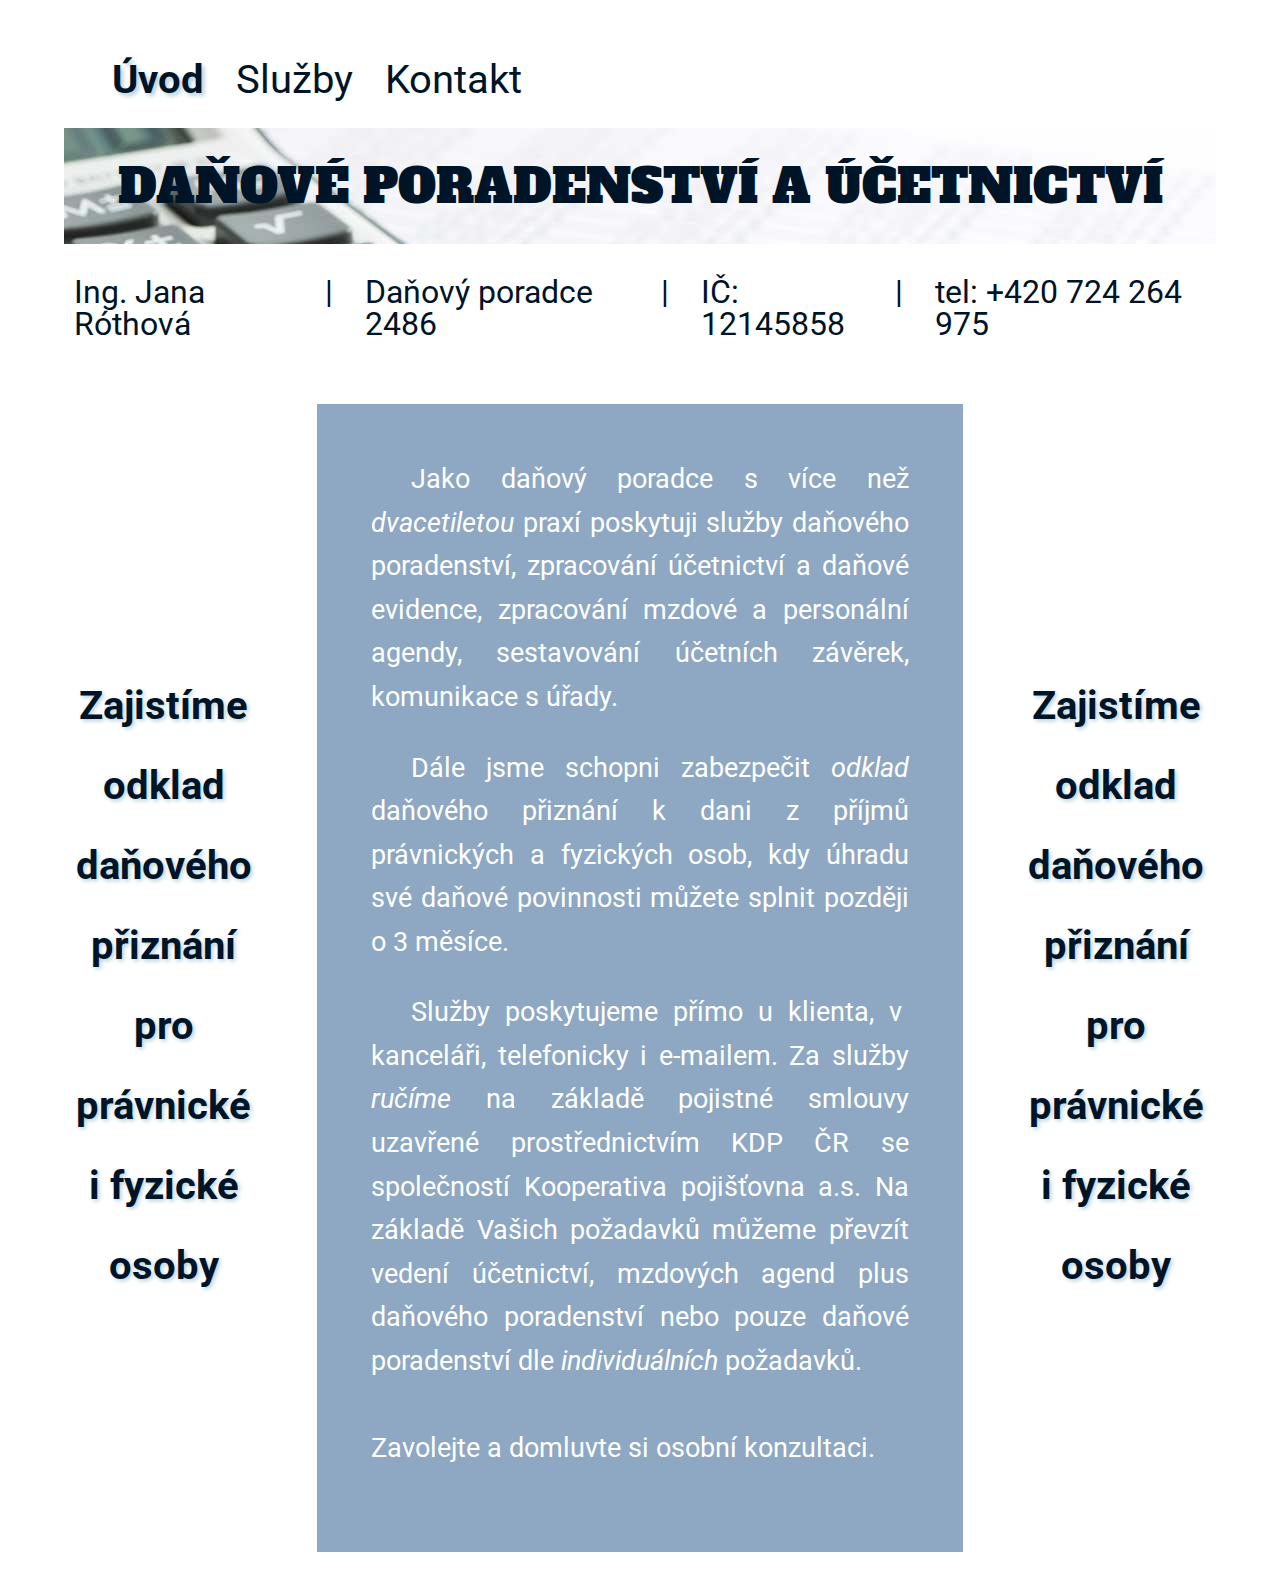
==== index.html @ 4e67e33f "aside change" ====
<!DOCTYPE html>
<html>
  <head>
    <meta charset="utf-8">
    <meta name="viewport" content="width=device-width, initial-scale=1.0">
    <link rel="stylesheet" type="text/css" href="css/reset.css" />
    <link rel="stylesheet" type="text/css" href="css/style.css" />
    <link href="https://fonts.googleapis.com/css?family=Alfa+Slab+One|Roboto&display=swap" rel="stylesheet">
    <title>DAŇOVÉ PORADENSTVÍ A ÚČETNICTVÍ</title>
  </head>
      <body>
          
            <nav class="pictures">

              <div class="pictureClick">
                
              <!-- <img src="images/picture1.png" alt="calculator"> -->
              <a class="navitem onpage" href="index.html">Úvod</a>
              </div>

              <div class="pictureClick">

                <!-- <img src="images/picture4.png" alt="calculator"> -->
                <a class="navitem" href="sluzby.html">Služby</a>
  
              </div>

                <div class="pictureClick">
                  <!-- <img src="images/picture3.png" alt="calculator"> -->
                  <a class="navitem" href="kontakt.html">Kontakt</a>
  
                </div>
     
            </nav> 

            <div class="wrapper">

            <div class="flex_h1">
            <h1>Daňové poradenství a účetnictví
            </h1>
            </div>

          <header class="header">

            Ing. Jana Róthová 
            <span class="ver_line">&#124;</span> 
            Daňový poradce 2486<span class="ver_line">&#124;</span>
            IČ: 12145858
            <span class="ver_line">&#124;</span>
            <span class="nonactiveNumber">tel: +420 724 264 975</span>
            <a class="activeNumber" href="tel:+420724264975">tel:+420724264975</a>
            
            

          </header>

          <article class="main">
            <p>Jako daňový poradce s více než <span class="bold_words">dvacetiletou</span> praxí poskytuji služby daňového poradenství,
                zpracování účetnictví a daňové evidence, zpracování mzdové a personální agendy,
                sestavování účetních závěrek, komunikace s úřady.
              </p>
              <p>
                Dále jsme schopni zabezpečit <span class="bold_words">odklad</span>
                daňového přiznání k dani z příjmů právnických a fyzických osob, kdy úhradu své daňové
                povinnosti můžete splnit později o 3 měsíce.
              </p>
              <p>Služby poskytujeme přímo u klienta, v 
                kanceláři, telefonicky i e-mailem. Za služby <span class="bold_words">ručíme</span> na základě pojistné smlouvy uzavřené
                prostřednictvím KDP ČR se společností Kooperativa pojišťovna a.s. Na základě Vašich
                požadavků můžeme převzít vedení účetnictví, mzdových agend plus daňového poradenství
                nebo pouze daňové poradenství dle <span class="bold_words">individuálních</span> požadavků.
                <br><br>
                Zavolejte a domluvte si osobní konzultaci.
              </p>
          </article>
          <aside class="aside aside-1">Zajistíme odklad daňového přiznání pro právnické i fyzické osoby
          </aside>
          <aside class="aside aside-2">Zajistíme odklad daňového přiznání pro právnické i fyzické osoby
          </aside>

          <footer class="footer">
            <!-- <a class="navitem onpage" href="index.html">Úvod</a>
            <a class="navitem" href="sluzby.html">Služby</a>
            <a class="navitem" href="kontakt.html">Kontakt</a> -->
          </footer>
        </div>

      </body>
</html>
---- css/style.css ----
.activeNumber {
  display: none;
}
.nonactiveNumber{
  display: inherit;
}

.pictures {
  display: flex;
  flex-direction: row;
  justify-content: flex-start;
  padding-left: 5em;
  height: 6em;
}


.pictureClick {
  display: flex;
  justify-content: center;
  flex-flow: column;
  padding-right: 2em;
}

.wrapper {
  height: 100%;
  display: flex;
  flex-flow: row wrap;
  padding-left: 2em;
  padding-right: 2em;
}

.wrapper > * {
  padding: 10px;
  flex: 1 100%;
}
.flex_h1 {
  display: flex;
  justify-content: center;
  background-image: url(../images/background.jpg);

}

h1 {
  padding: 0.5em ;
  font-size: 3em;
  font-family: 'Alfa Slab One', cursive;
  color: #001427;
  text-transform: uppercase;
}
.header {
  display: flex;
  flex-flow: row;
  justify-content: flex-end;
  padding-top: 1em;
  font-size: 2em;
  color: #001427;
  padding-right: 0.5em;
  font-family: 'Roboto', sans-serif;
}
.service_par {
  text-indent: 0px;
}
.service_h1 {
  font-family: 'Roboto', sans-serif;
  font-weight: 900;
  font-size: 1.1em;
  text-indent: 0px;
  /* font-style: italic;
  color: black; */
}
#servicePoints {
  padding: 0em 1.2em 0em 1.2em;
}
.footer {
  font-family: 'Roboto', sans-serif;
  font-size: 0.7em;
  display: flex;
  justify-content: space-evenly;
  padding: 0.5em;

}
.ver_line {
  padding: 0 1em 0 1em;
}
a {
  text-decoration: none;
  color: #001427;
}
.onpage {
  color: #001427;
  text-shadow: 3px 3px 4px #B7D1DA;
  font-weight: bold;
  font-family: 'Roboto', sans-serif;
  font-size: 1.5em; 
}

.navitem {
  font-family: 'Roboto', sans-serif;
  font-size: 2.5em;
  opacity: 1;
}
.navitem:hover {
  opacity: 0.6
}
.main {
  text-align: justify;
  background-color: #8EA8C3;
  font-family: 'Roboto', sans-serif;
  line-height: 1.6;
  color: white;
  padding: 2em;
  font-size: 1.7em;
  border: 2em solid white;
  border-bottom: none;
}
#kontaktArticle {
  text-indent: 0px;
}
p {
  text-indent: 40px;
  padding-bottom: 1em;
}
.bold_words {
  font-style: italic;
}
.aside-1 {
  font-size: 2.5em;
  align-content: center;
  text-align: center;
  color: #001427;
  text-shadow: 2px 2px 4px #B7D1DA;
  font-family: 'Roboto', sans-serif;
  padding-top: 2em;
  line-height: 2;
  font-weight: bold;
}

.aside-2 {
  font-size: 2.5em;
  align-content: center;
  text-align: center;
  color: #001427;
  text-shadow: 2px 2px 4px #B7D1DA;
  font-family: 'Roboto', sans-serif;
  padding-top: 2em;
  line-height: 2;
  font-weight: bold;
}

form {
  padding-top: 1em;
  line-height: 1.5;
  /* box-sizing: border-box; */
  display: flex;
  flex-direction: column;
  justify-content: flex-start;
}
.odeslat {
  float: left;
  padding-top: 1em;
}
button[type=submit] {
  background-color: #23395B;
  color: white;
  padding: 12px 20px;
  border: none;
  border-radius: 10px;
  cursor: pointer;
  font-family: 'Roboto', sans-serif;
  font-size: 0.8em;
}
.row {
  display: flex;
  flex-direction: column;
  justify-content: flex-start;
}
.col-25 {
  width: 25%;
  font-size: 1em;
}

.col-75 {
  width: 100%;
  font-size: 1em;
  /* width: 32em; */
}
@media all and (min-width: 600px) {
  .aside { flex: 1 0 0; }
}



@media all and (min-width: 800px) {
  .main    { flex: 3 0px; }
  .aside-1 { order: 1; }
  .main    { order: 2; }
  .aside-2 { order: 3; }
  .footer  { order: 4; }
}

body {
  padding: 2em;
}

@media only screen and (max-width: 600px) {
  body {
    padding: 0em;
  }
  .nonactiveNumber {
    display: none;
  }
  .activeNumber {
    display: inherit;
  }

  .aside-1 {
    display: none;
  }
  .aside-2 {
    font-size: 2.5em;
    align-content: center;
    text-align: center;
    color: #001427;
    text-shadow: 2px 2px 4px #CBBAED;
    font-family: 'Roboto', sans-serif;
    padding-top: 1em;
    font-weight: bold;
  }
  
  .wrapper {
    height: 100%;
    display: flex;
    flex-flow: row wrap;
  }
  
  .wrapper > * {
    padding: 1px;
    flex: 1 100%;
  }

  .navitem {
    font-family: 'Roboto', sans-serif;
    font-size: 1em;
    opacity: 1;
  }
  .pictures {
    display: flex;
    flex-direction: row;
    justify-content: center;
    padding-left: 1em;
    height: 3em;
  }

  .pictureClick {
    display: flex;
    justify-content: center;
    flex-flow: column;
    padding-right: 1em;
  }

  .flex_h1 {
    display: flex;
    justify-content: center;
    background-image: url(../images/background.jpg);
  
  }

  h1 {
    font-size: 1.2em;
    font-family: 'Roboto', sans-serif;
    color: #001427;
    text-transform: uppercase;
    text-align: center;
    padding: 1em;
    font-weight: 900;
    line-height: 150%;

  }

  .ver_line {
    padding.0.5;
    color: white;
  }
  .header {
    display: flex;
    flex-flow: column;
    padding: 2.5em 0em 2.5em 0em;
    font-size: 0.8em;
    color: #001427;
    
    font-family: 'Roboto', sans-serif;
    
  }

  .main {
    text-align: justify;
    font-family: 'Roboto', sans-serif;
    line-height: 1.2;
    color: white;
    padding: 0.7em;
    font-size: 0.9em;
    border: none;
    font-weight: 400;
  
  }
  form {
    padding-top: 1em;
    line-height: 1.5;
    box-sizing: border-box;
  }
  
  .col-75 {
    float: left;
   
    font-size: 1em;
    width: 15em;
  }
  .aside-2 {
    font-size: 1.5em;
    align-content: center;
    text-align: center;
    color: #001427;
    text-shadow: 2px 2px 4px #CBBAED;
    font-family: 'Roboto', sans-serif;
    padding: 1em;
    line-height: 1;
    font-weight: bold;
  }
  #servicePoints {
    padding-left: 0em;
  }
  .footer {
    font-family: 'Roboto', sans-serif;
    font-size: 0.7em;
    display: flex;
    justify-content: space-evenly;
    padding-bottom: 2em;
  
  }
}
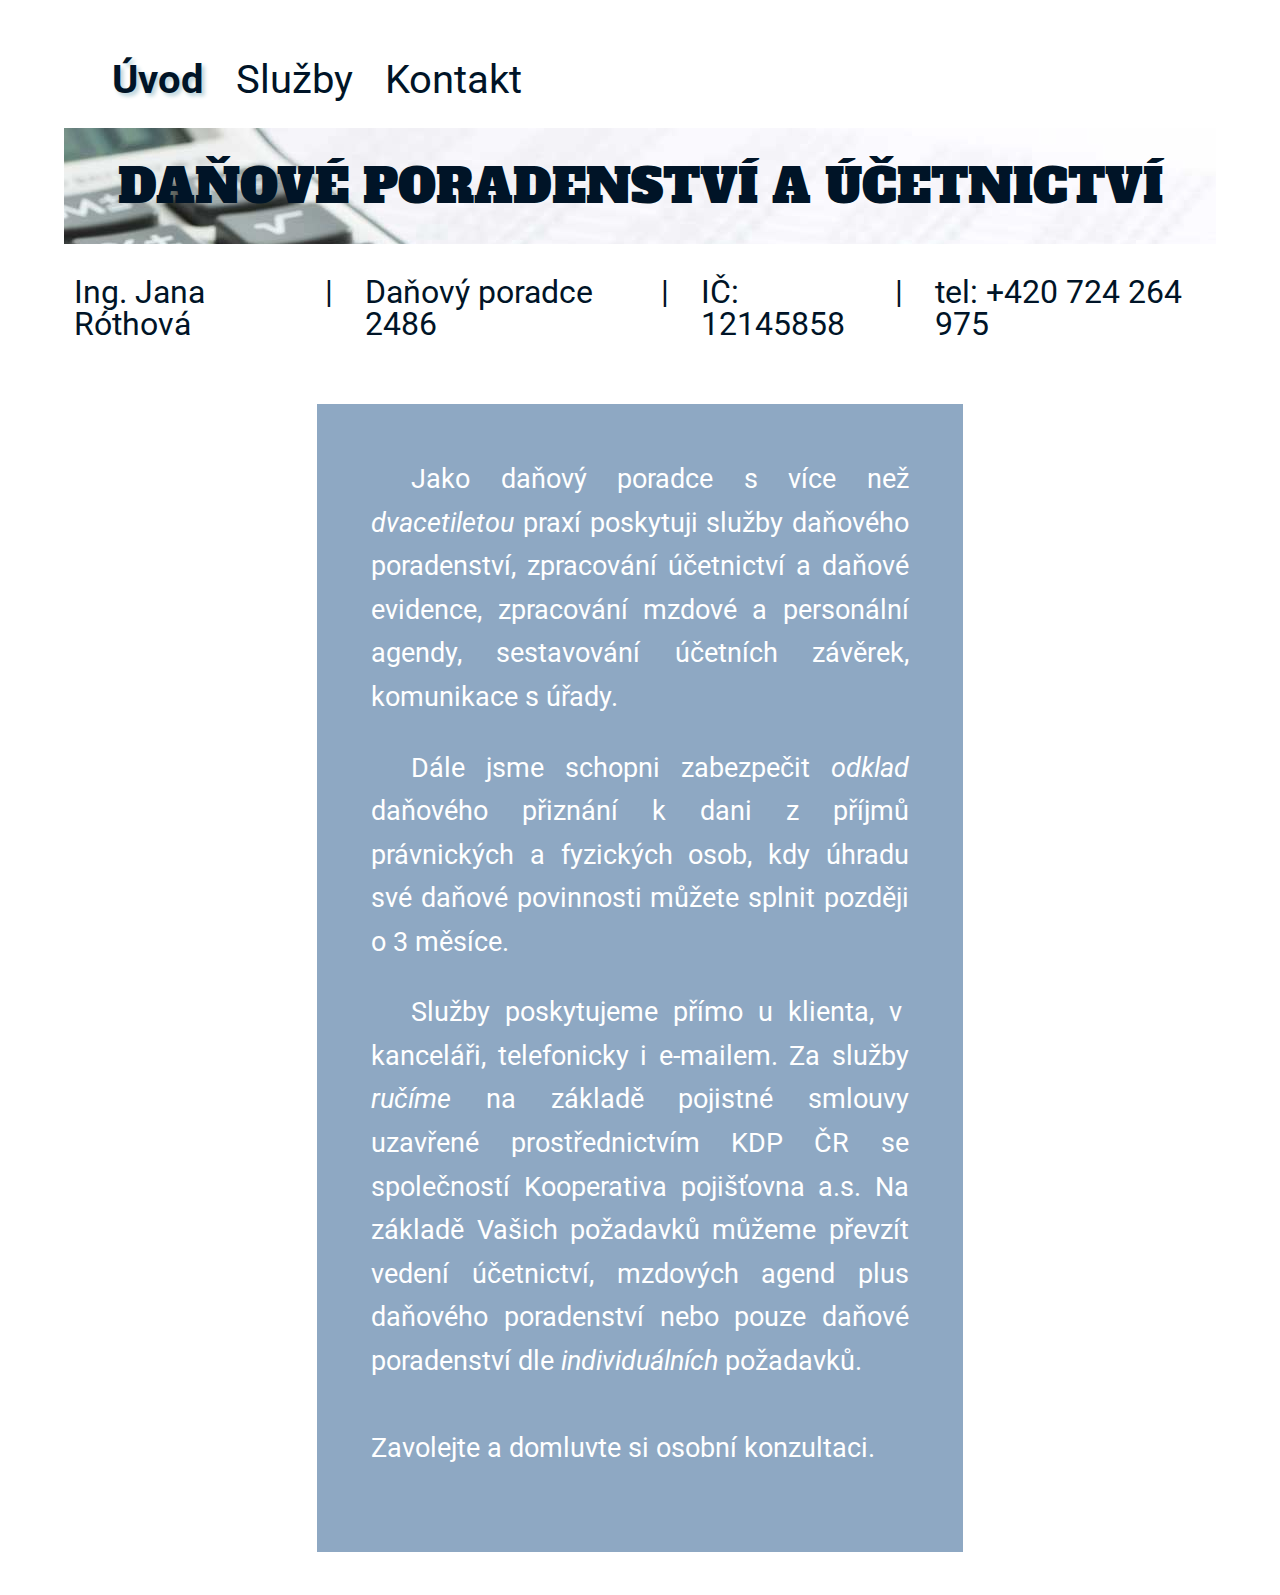
==== commit 1e261d61: "changed aside paragraph - removed" ====
--- a/index.html
+++ b/index.html
@@ -1,12 +1,27 @@
 <!DOCTYPE html>
 <html>
   <head>
+
+    <meta name="description" content="Jako daňový poradce s více než dvacetiletou praxí poskytuji služby daňového poradenství,
+    zpracování účetnictví a daňové evidence, zpracování mzdové a personální agendy,
+    sestavování účetních závěrek, komunikace s úřady.">
+    
     <meta charset="utf-8">
     <meta name="viewport" content="width=device-width, initial-scale=1.0">
     <link rel="stylesheet" type="text/css" href="css/reset.css" />
     <link rel="stylesheet" type="text/css" href="css/style.css" />
     <link href="https://fonts.googleapis.com/css?family=Alfa+Slab+One|Roboto&display=swap" rel="stylesheet">
-    <title>DAŇOVÉ PORADENSTVÍ A ÚČETNICTVÍ</title>
+    <title>DAŇOVÉ PORADENSTVÍ A ÚČETNICTVÍ Jana Rothova</title>
+    <!-- Global site tag (gtag.js) - Google Analytics -->
+<script async src="https://www.googletagmanager.com/gtag/js?id=UA-159986314-1"></script>
+<script>
+  window.dataLayer = window.dataLayer || [];
+  function gtag(){dataLayer.push(arguments);}
+  gtag('js', new Date());
+
+  gtag('config', 'UA-159986314-1');
+</script>
+
   </head>
       <body>
           
@@ -73,9 +88,11 @@
                 Zavolejte a domluvte si osobní konzultaci.
               </p>
           </article>
-          <aside class="aside aside-1">Zajistíme odklad daňového přiznání pro právnické i fyzické osoby
+          <aside class="aside aside-1">
+            <!-- Zajistíme odklad daňového přiznání pro právnické i fyzické osoby -->
           </aside>
-          <aside class="aside aside-2">Zajistíme odklad daňového přiznání pro právnické i fyzické osoby
+          <aside class="aside aside-2">
+            <!-- Zajistíme odklad daňového přiznání pro právnické i fyzické osoby -->
           </aside>
 
           <footer class="footer">
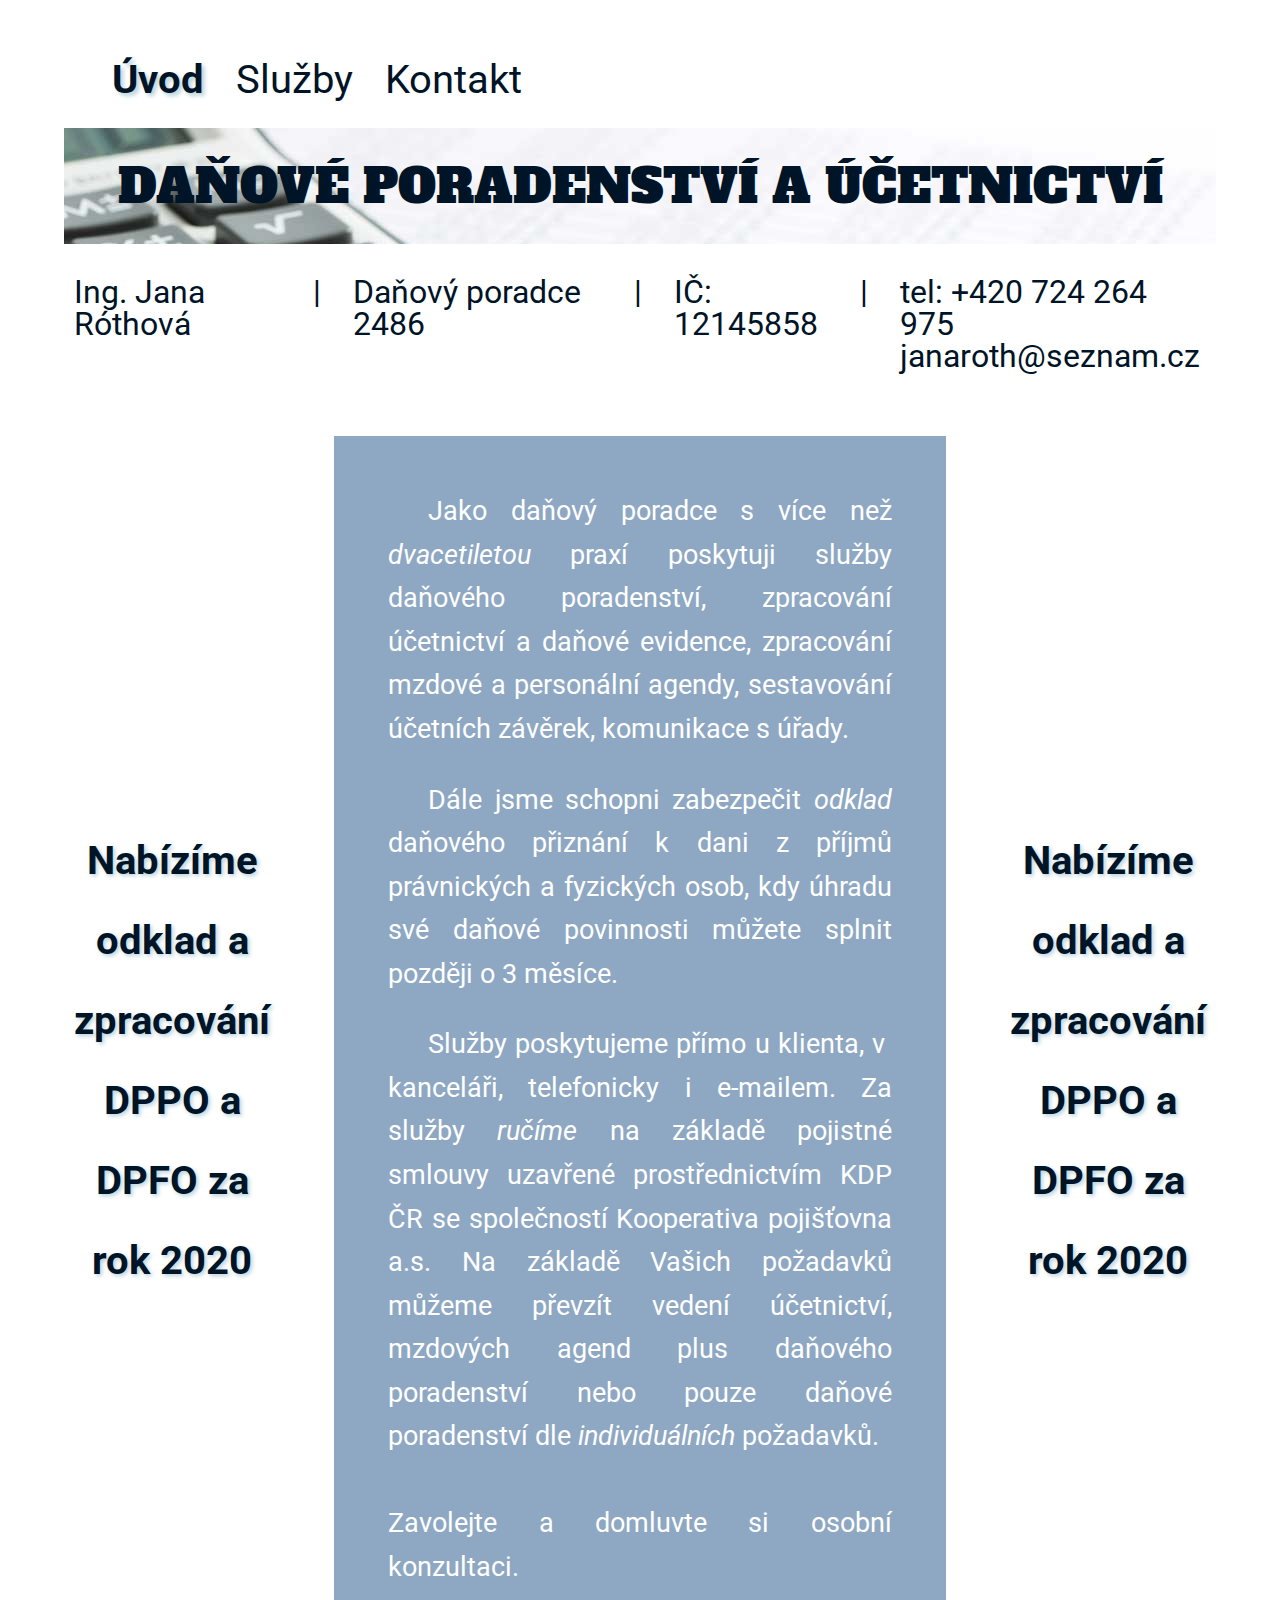
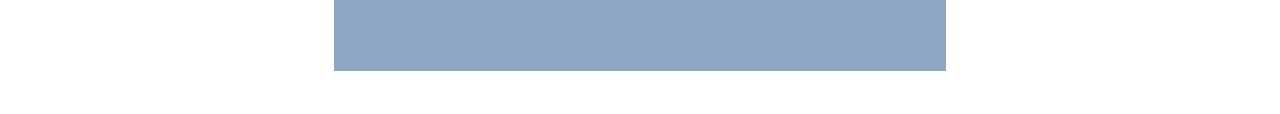
==== commit 2a15b255: "bocni baner 2020+email added" ====
--- a/index.html
+++ b/index.html
@@ -62,8 +62,12 @@
             Daňový poradce 2486<span class="ver_line">&#124;</span>
             IČ: 12145858
             <span class="ver_line">&#124;</span>
-            <span class="nonactiveNumber">tel: +420 724 264 975</span>
-            <a class="activeNumber" href="tel:+420724264975">tel:+420724264975</a>
+            <span class="nonactiveNumber">tel: +420 724 264 975  <br>
+              janaroth@seznam.cz</span>
+            <a class="activeNumber" href="tel:+420724264975">
+              tel:+420724264975  <br>
+              janaroth@seznam.cz</a>
+            
             
             
 
@@ -89,9 +93,11 @@
               </p>
           </article>
           <aside class="aside aside-1">
+            Nabízíme odklad a zpracování DPPO  a DPFO za rok 2020
             <!-- Zajistíme odklad daňového přiznání pro právnické i fyzické osoby -->
           </aside>
           <aside class="aside aside-2">
+            Nabízíme odklad a zpracování DPPO  a DPFO za rok 2020
             <!-- Zajistíme odklad daňového přiznání pro právnické i fyzické osoby -->
           </aside>
 
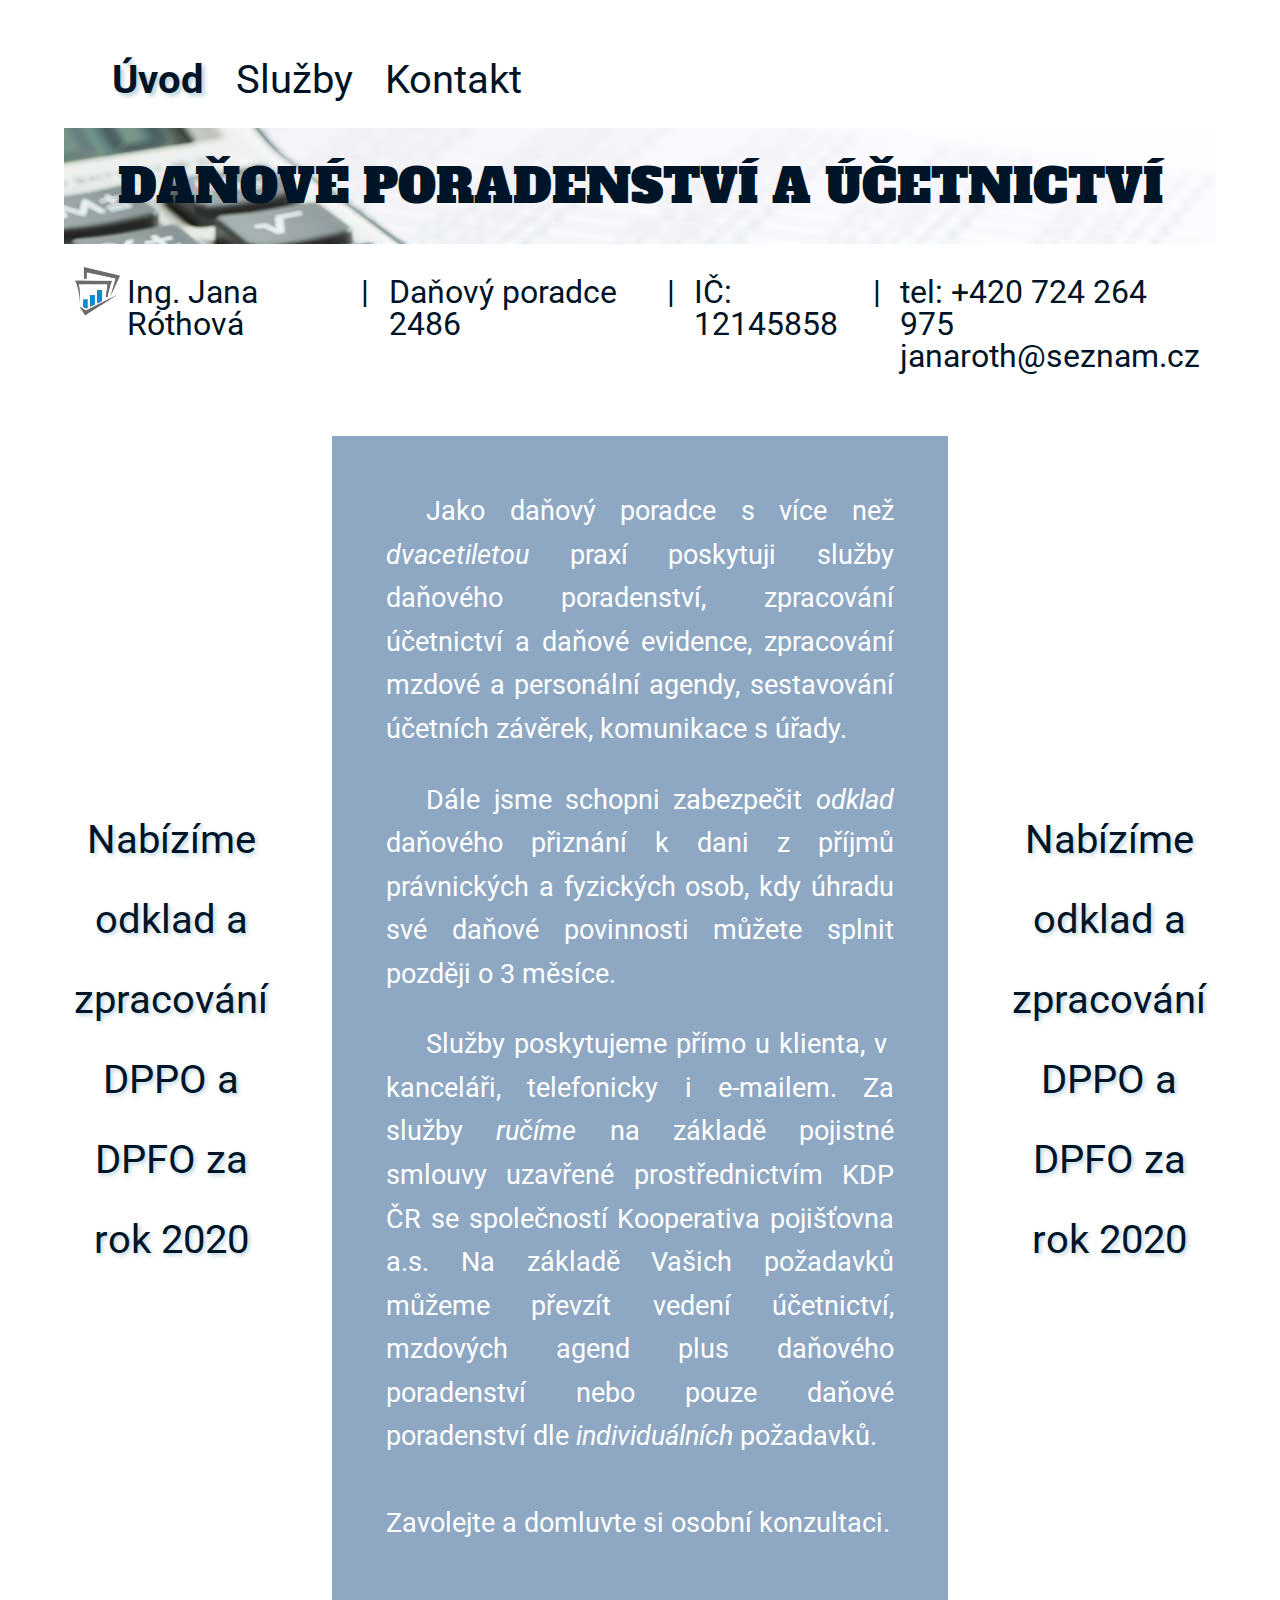
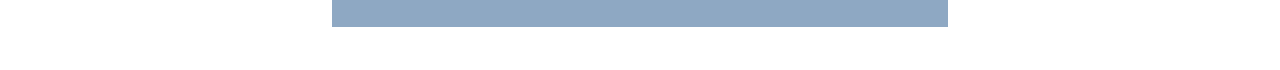
==== commit ffd87f5e: "logo, font change" ====
--- a/index.html
+++ b/index.html
@@ -25,6 +25,8 @@
   </head>
       <body>
           
+        <!-- <img class="logo-hore" src="images/logo_rothova.png" alt="logo"> -->
+        
             <nav class="pictures">
 
               <div class="pictureClick">
@@ -48,6 +50,10 @@
      
             </nav> 
 
+            <!-- <img class="logo-dole" src="images/logo_rothova.png" alt="logo"> -->
+
+
+
             <div class="wrapper">
 
             <div class="flex_h1">
@@ -56,6 +62,8 @@
             </div>
 
           <header class="header">
+
+            <img class='minilogo' src="images/minilogo.png" alt="logo">
 
             Ing. Jana Róthová 
             <span class="ver_line">&#124;</span> 
--- a/css/style.css
+++ b/css/style.css
@@ -1,3 +1,24 @@
+
+.logo-hore {
+  height: 300%;
+  width:  20%;
+  float: right;
+  margin-right: 15%;
+}
+.logo-dole {
+  display: block;
+  margin-left: auto;
+  margin-right: auto;
+  height: 50%;
+  width:  40%;
+
+}
+.minilogo {
+  height: 50px;
+  width:  50px;
+  margin-right: 5px;
+  margin-top: -10px;
+}
 
 .activeNumber {
   display: none;
@@ -81,7 +102,7 @@
 
 }
 .ver_line {
-  padding: 0 1em 0 1em;
+  padding: 0 0.6em 0 0.6em;
 }
 a {
   text-decoration: none;
@@ -133,7 +154,7 @@
   font-family: 'Roboto', sans-serif;
   padding-top: 2em;
   line-height: 2;
-  font-weight: bold;
+  /* font-weight: bold; */
 }
 
 .aside-2 {
@@ -145,7 +166,7 @@
   font-family: 'Roboto', sans-serif;
   padding-top: 2em;
   line-height: 2;
-  font-weight: bold;
+  /* font-weight: bold; */
 }
 
 form {
@@ -214,6 +235,12 @@
     display: inherit;
   }
 
+  .minilogo {
+    height: 25px;
+    width:  25px;
+    margin-bottom: 10px;
+  }
+
   .aside-1 {
     display: none;
   }
@@ -321,11 +348,11 @@
     align-content: center;
     text-align: center;
     color: #001427;
-    text-shadow: 2px 2px 4px #CBBAED;
+    text-shadow: 2px 2px 4px #B7D1DA;
     font-family: 'Roboto', sans-serif;
     padding: 1em;
     line-height: 1;
-    font-weight: bold;
+    /* font-weight: bold; */
   }
   #servicePoints {
     padding-left: 0em;
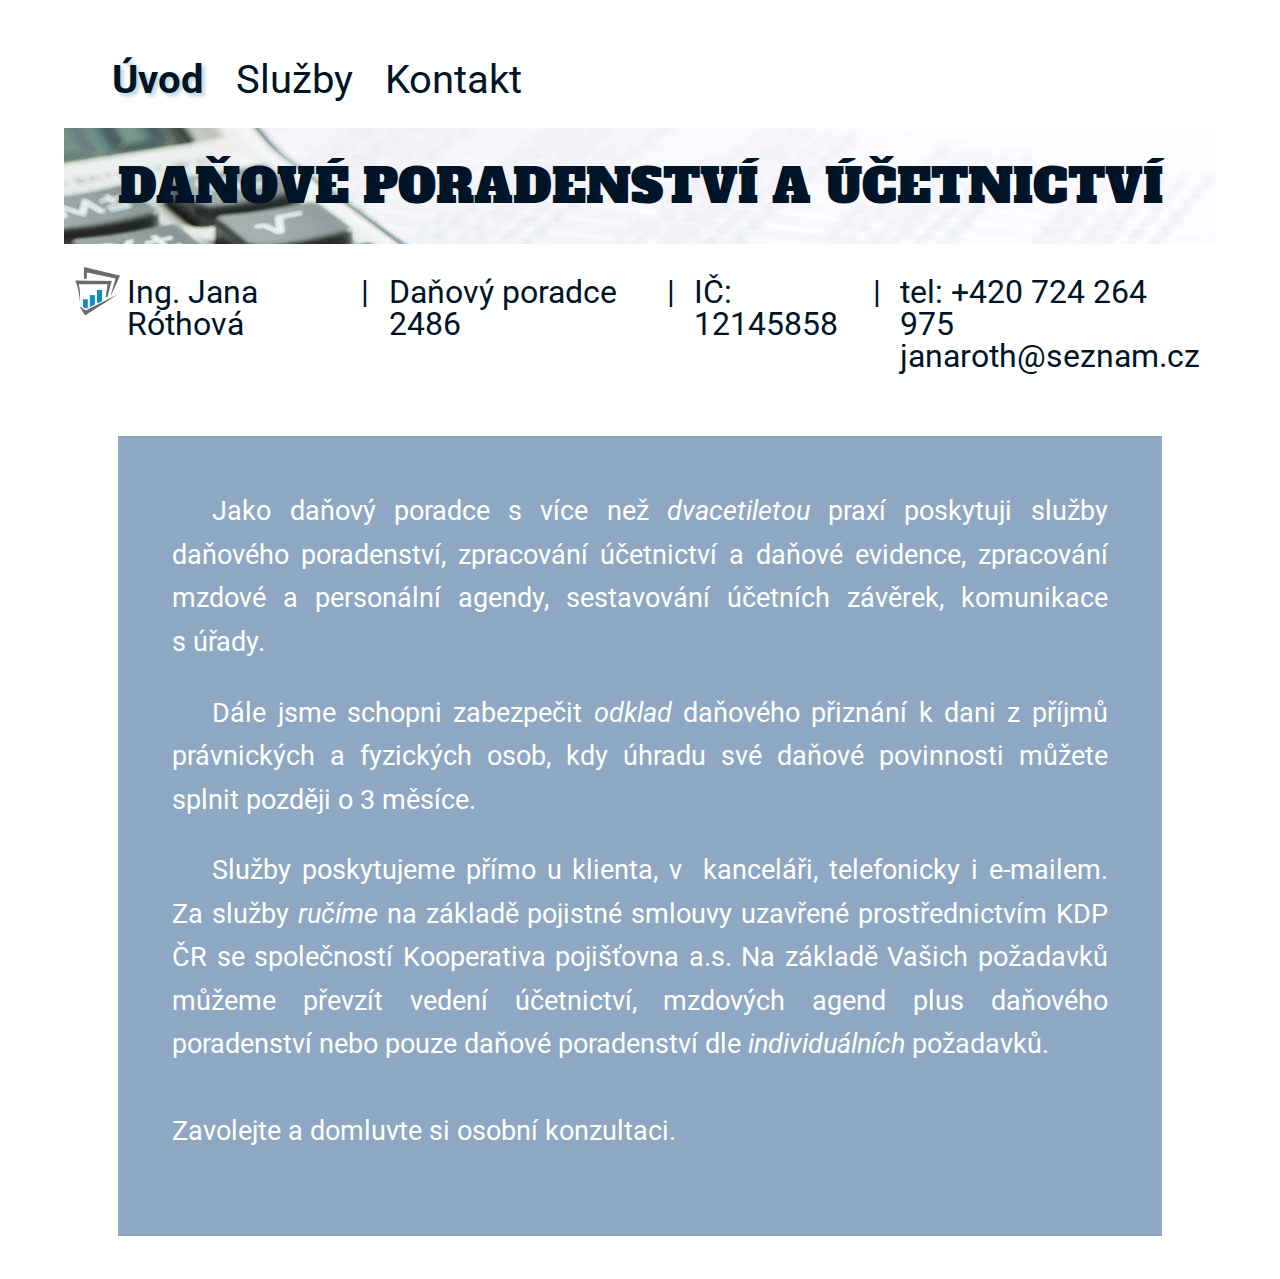
==== commit db397b49: "odstranenie Aside" ====
--- a/index.html
+++ b/index.html
@@ -100,14 +100,15 @@
                 Zavolejte a domluvte si osobní konzultaci.
               </p>
           </article>
-          <aside class="aside aside-1">
-            Nabízíme odklad a zpracování DPPO  a DPFO za rok 2020
+
+          <!-- <aside class="aside aside-1">
+            Nabízíme odklad a zpracování DPPO  a DPFO za rok 2020 -->
             <!-- Zajistíme odklad daňového přiznání pro právnické i fyzické osoby -->
-          </aside>
+          <!-- </aside>
           <aside class="aside aside-2">
-            Nabízíme odklad a zpracování DPPO  a DPFO za rok 2020
+            Nabízíme odklad a zpracování DPPO  a DPFO za rok 2020 -->
             <!-- Zajistíme odklad daňového přiznání pro právnické i fyzické osoby -->
-          </aside>
+          <!-- </aside> -->
 
           <footer class="footer">
             <!-- <a class="navitem onpage" href="index.html">Úvod</a>
